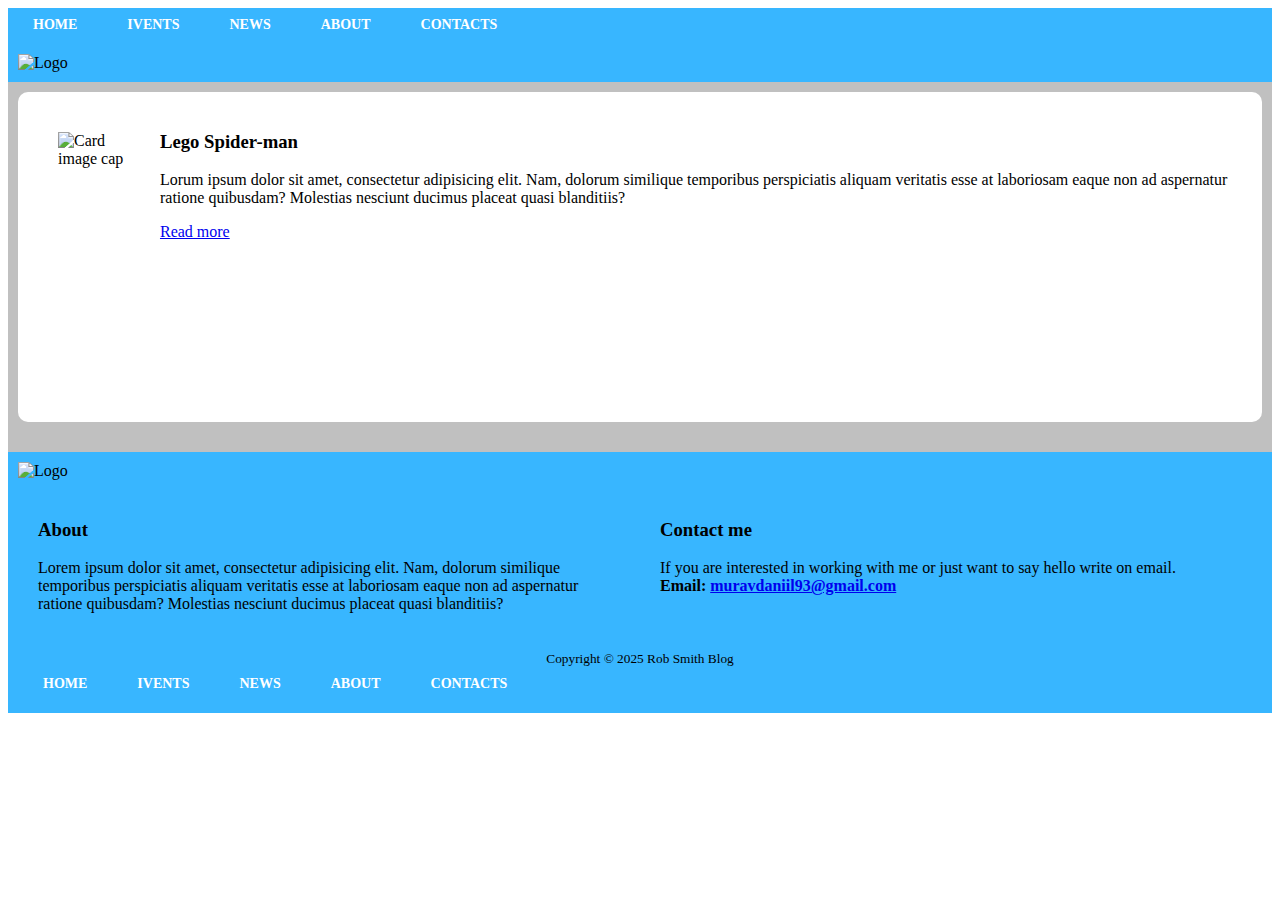
==== index.html @ c89a69e0 "Add files via upload" ====
<!DOCTYPE html>
<html lang="en" >
<head>
  <meta charset="UTF-8">
  <title>CodePen - A Pen by Роман</title>
  <link rel="stylesheet" href="./style.css">

</head>
<body>
<!-- partial:index.partial.html -->
<nav id="menu1">
        <ul>
            <li><a href="#m1">Home</a></li>
            <li><a href="#m2">Ivents</a>
              <ul>
                <li><a href="m2_1">Lego Exhibition</a></li>
                <li><a href="m2_2">Hide and Seek with Marvel</a></li>
                <li><a href="m2_3">The Lego Avengers</a></li>
              </ul>
          </li>
          <li><a href="#m3">News</a>
                <ul>
                    <li><a href="#m3_1">Lego DC</a></li>
                    <li><a href="#m3_2">Lego Kollysies</a></li>
                    <li><a href="#m3_3">New Lego City</a></li>
                    <li><a href="#m3_4">Lego Technic</a></li>
                    <li><a href="#m3_5">Lego Factory</a></li>
                </ul>
            </li>
          <li><a href="#m4">About</a></li>
          <ul>
            <li><a href="#m5">Contacts</a>
              <ul>
                <li><a href="#m5_1">Email</a></li>
              </ul>
            </li>
    </nav> 
    <header>
        <img src="https://www.vippng.com/png/full/370-3707785_arkiv-lego-world-logo-png.png" width="200"
            draggable="false" alt="Logo">
    </header>
    <main>
        <div>
            <div class="post">
                <img height="250"
                    src="https://avatars.mds.yandex.net/get-mpic/4331935/img_id8630603998935646958.jpeg/orig"
                    alt="Card image cap">
                <div>
                    <h3>Lego Spider-man</h3>
                    <p>
                        Lorum ipsum dolor sit amet, consectetur adipisicing elit. Nam, dolorum similique temporibus
                        perspiciatis aliquam veritatis esse at laboriosam eaque non ad aspernatur ratione quibusdam?
                        Molestias nesciunt ducimus placeat quasi blanditiis?
                    </p>
                    <a href="video.html">Read more</a>
                </div>
            </div>

    </main>
    <footer>
        <div>
            <div>
                <div>
                    <img src="https://www.vippng.com/png/full/370-3707785_arkiv-lego-world-logo-png.png" alt="Logo"
                        width="250">
                </div>
                <div class="footer-columns">
                    <div class="footer-column">
                        <h3>About</h3>
                        <p>
                            Lorem ipsum dolor sit amet, consectetur adipisicing elit. Nam, dolorum similique
                            temporibus perspiciatis aliquam veritatis esse at laboriosam eaque non ad aspernatur
                            ratione quibusdam? Molestias nesciunt ducimus placeat quasi blanditiis?
                        </p>
                    </div>
                    <div class="footer-column">
                        <h3> Contact me</h3>
                        <p>
                            If you are interested in working with me or just want to say hello write on email.
                            <br><strong>Email:
                                <a href="#"> muravdaniil93@gmail.com</a></strong>
                        </p>
                    </div>
                </div>
            </div>
            <center>
                <small>Copyright &copy; 2025 Rob Smith Blog</small>
              <nav id="menu1">
        <ul>
            <li><a href="#m1">Home</a></li>
            <li><a href="#m2">Ivents</a>
              <ul>
                <li><a href="m2_1">Lego Exhibition</a></li>
                <li><a href="m2_2">Hide and Seek with Marvel</a></li>
                <li><a href="m2_3">The Lego Avengers</a></li>
              </ul>
          </li>
          <li><a href="#m3">News</a>
                <ul>
                    <li><a href="#m3_1">Lego DC</a></li>
                    <li><a href="#m3_2">Lego Kollysies</a></li>
                    <li><a href="#m3_3">New Lego City</a></li>
                    <li><a href="#m3_4">Lego Technic</a></li>
                    <li><a href="#m3_5">Lego Factory</a></li>
                </ul>
            </li>
          <li><a href="#m4">About</a></li>
          <ul>
            <li><a href="#m5">Contacts</a>
              <ul>
                <li><a href="#m5_1">Email</a></li>
              </ul>
            </li>
    </nav>
            </center>
        </div>
    </footer>
<!-- partial -->
  
</body>
</html>
---- style.css ----
header{
    font-family: 'Crimson Text', serif;
    font-weight: 400;
}

#menu1{
    font-family: 'Abril Fatface', cursive;
    font-weight: 700;
}


.footer-columns {
            display: flex;
        }

        .footer-column {
            flex: 50%;
            margin: 20px;
        }

        header,
        footer {
            background-color: #38b6ff;
            padding: 10px;
        }

        main {
            padding: 10px;
            background-color: silver;
        }

        .post {
            background-color: white;
            padding: 20px;
            border-radius: 10px;
            margin-bottom: 20px;
            display: flex;
        }

        .post img {
            margin: 20px;
        }

        #menu1 {
            position: relative;
            display: block;
            width: 100%;
            height: auto;
            z-index: 10;
            background: #38b6ff;
        }

        #menu1 ul {
            position: relative;
            display: block;
            margin: 0px;
            padding: 0px;
            width: 100%;
            height: auto;
            list-style: none;
        }

        #menu1>ul::after {
            display: block;
            width: 100%;
            height: 0px;
            clear: both;
            content: " ";
        }

        #menu1 ul li {
            position: relative;
            display: block;
            float: left;
            width: auto;
            height: auto;
        }

        #menu1 ul li a {
            display: block;
            padding: 9px 25px 0px 25px;
            font-size: 14px;
            line-height: 1.3 em;
            text-decoration: none;
            font-weight: bold;
            text-transform: uppercase;
            height: 36px;
            box-sizing: border-box;
            color: white;
        }

        #menu1 ul li ul {
            position: absolute;
            top: 36px;
            left: 0px;
            display: none;
            width: 200px;
            background: #38b6ff;
        }

        #menu1 ul li ul li a {
            display: block;
            text-transform: none;
            height: auto;
            padding: 7px 25px;
            width: 100%;
            box-sizing: border-box;
            border-top: 1px solid #ffffff;
            color: white;
        }

        #menu1 ul li ul li:first-child a {
          border-top: 0px;
}
#menu1 ul li:hover ul{
  display: block;
}
#menu1 ul li ul li{
  float: none;
  width: 100%;
}
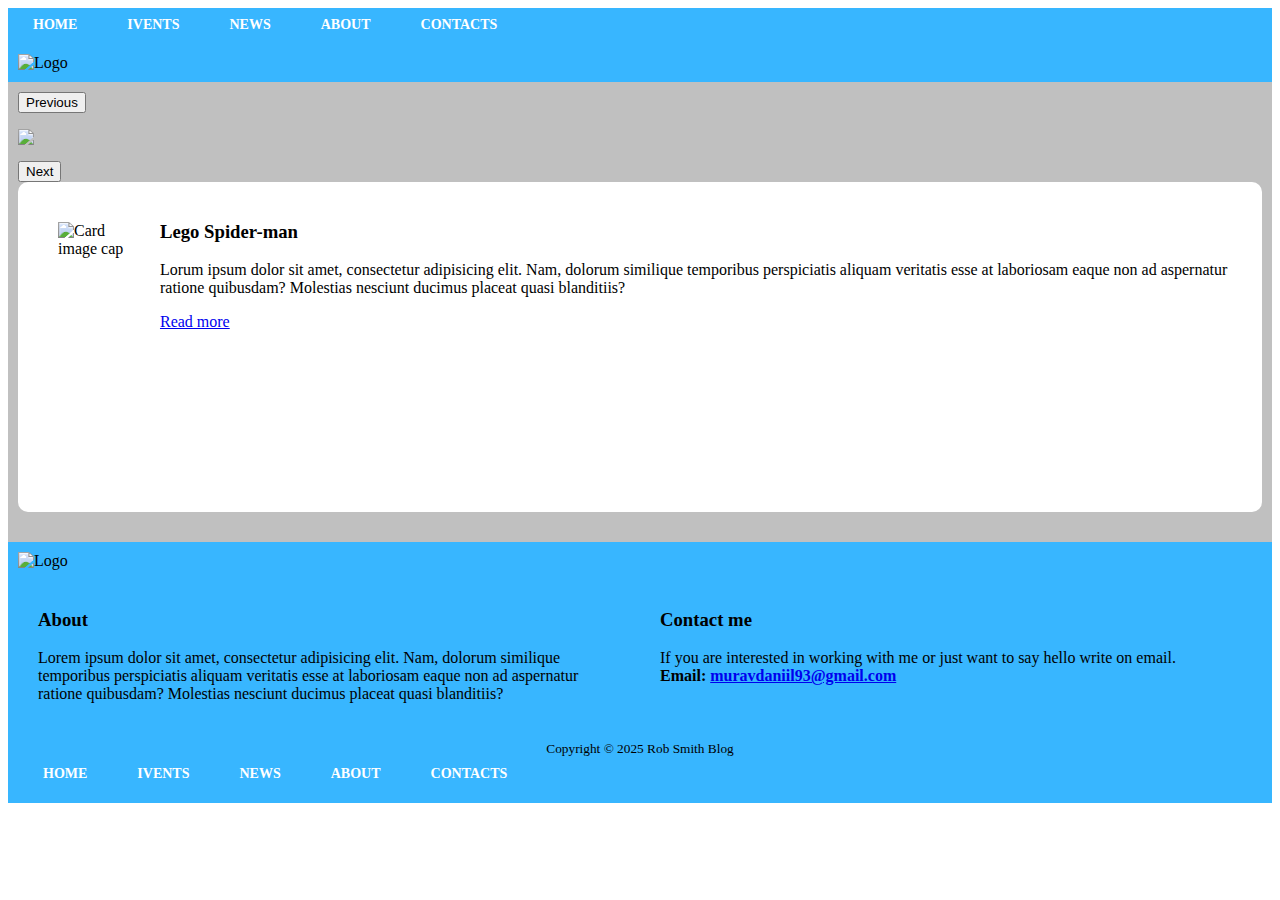
==== commit b58c58ac: "Add files via upload" ====
--- a/index.html
+++ b/index.html
@@ -1,15 +1,102 @@
 <!DOCTYPE html>
-<html lang="en" >
+<html lang="en">
+
 <head>
   <meta charset="UTF-8">
-  <title>CodePen - A Pen by Роман</title>
-  <link rel="stylesheet" href="./style.css">
+  <meta http-equiv="X-UA-Compatible" content="IE=edge">
+  <meta name="viewport" content="width=device-width, initial-scale=1.0">
+  <title>Лего-Блог</title>
 
+  <link rel="stylesheet" href="style.css">
+  <link rel="stylesheet" type="text/css" href="slick.css" />
 </head>
+
 <body>
-<!-- partial:index.partial.html -->
-<nav id="menu1">
+
+
+  <!-- partial:index.partial.html -->
+  <nav id="menu1">
+    <ul>
+      <li><a href="#m1">Home</a></li>
+      <li><a href="#m2">Ivents</a>
         <ul>
+          <li><a href="ComputerGames.html">Computer Games</a></li>
+          <li><a href="m2_2">Hide and Seek with Marvel</a></li>
+          <li><a href="m2_3">The Lego Avengers</a></li>
+        </ul>
+      </li>
+      <li><a href="#m3">News</a>
+        <ul>
+          <li><a href="Lego DC.html">Lego DC</a></li>
+          <li><a href="#m3_2">Lego Kollysies</a></li>
+          <li><a href="#m3_3">New Lego City</a></li>
+          <li><a href="#m3_4">Lego Technic</a></li>
+          <li><a href="#m3_5">Lego Factory</a></li>
+        </ul>
+      </li>
+      <li><a href="#m4">About</a></li>
+      <ul>
+        <li><a href="#m5">Contacts</a>
+          <ul>
+            <li><a href="#m5_1">Email</a></li>
+          </ul>
+        </li>
+  </nav>
+  <header>
+    <img src="https://www.vippng.com/png/full/370-3707785_arkiv-lego-world-logo-png.png" width="200" draggable="false"
+      alt="Logo">
+  </header>
+  <main>
+    <div class="carousele">
+      <p><img src="https://st-lekub.get23.ru/lego-superheroes_Marvel/lego-76099-Rhino_Face_Off_by_the_Mine-b73ba28b-im38932_10-l.jpg"</p>
+      <p><img src="https://st.bricker.ru/images/store/thumbs/large/album1/124cc_on_man.jpg"</p>
+      <p><img src="https://m.media-amazon.com/images/M/MV5BYTBlNDdkY2MtODcwZS00ODcyLTlkZGYtMjkyMDEwMzAzMGIzXkEyXkFqcGdeQXVyNzEyMjMyODQ@._V1_.jpg"</p>
+    </div>
+    <div>
+      <div class="post">
+        <img height="250" src="https://avatars.mds.yandex.net/get-mpic/4331935/img_id8630603998935646958.jpeg/orig"
+          alt="Card image cap">
+        <div>
+          <h3>Lego Spider-man</h3>
+          <p>
+            Lorum ipsum dolor sit amet, consectetur adipisicing elit. Nam, dolorum similique temporibus
+            perspiciatis aliquam veritatis esse at laboriosam eaque non ad aspernatur ratione quibusdam?
+            Molestias nesciunt ducimus placeat quasi blanditiis?
+          </p>
+          <a href="https:/www.youtube.com/embed/Sfk6mtZSxtE">Read more</a>
+        </div>
+      </div>
+
+  </main>
+  <footer>
+    <div>
+      <div>
+        <div>
+          <img src="https://www.vippng.com/png/full/370-3707785_arkiv-lego-world-logo-png.png" alt="Logo" width="250">
+        </div>
+        <div class="footer-columns">
+          <div class="footer-column">
+            <h3>About</h3>
+            <p>
+              Lorem ipsum dolor sit amet, consectetur adipisicing elit. Nam, dolorum similique
+              temporibus perspiciatis aliquam veritatis esse at laboriosam eaque non ad aspernatur
+              ratione quibusdam? Molestias nesciunt ducimus placeat quasi blanditiis?
+            </p>
+          </div>
+          <div class="footer-column">
+            <h3> Contact me</h3>
+            <p>
+              If you are interested in working with me or just want to say hello write on email.
+              <br><strong>Email:
+                <a href="#"> muravdaniil93@gmail.com</a></strong>
+            </p>
+          </div>
+        </div>
+      </div>
+      <center>
+        <small>Copyright &copy; 2025 Rob Smith Blog</small>
+        <nav id="menu1">
+          <ul>
             <li><a href="#m1">Home</a></li>
             <li><a href="#m2">Ivents</a>
               <ul>
@@ -17,105 +104,36 @@
                 <li><a href="m2_2">Hide and Seek with Marvel</a></li>
                 <li><a href="m2_3">The Lego Avengers</a></li>
               </ul>
-          </li>
-          <li><a href="#m3">News</a>
-                <ul>
-                    <li><a href="#m3_1">Lego DC</a></li>
-                    <li><a href="#m3_2">Lego Kollysies</a></li>
-                    <li><a href="#m3_3">New Lego City</a></li>
-                    <li><a href="#m3_4">Lego Technic</a></li>
-                    <li><a href="#m3_5">Lego Factory</a></li>
-                </ul>
             </li>
-          <li><a href="#m4">About</a></li>
-          <ul>
-            <li><a href="#m5">Contacts</a>
+            <li><a href="#m3">News</a>
               <ul>
-                <li><a href="#m5_1">Email</a></li>
+                <li><a href="#m3_1">Lego DC</a></li>
+                <li><a href="#m3_2">Lego Kollysies</a></li>
+                <li><a href="#m3_3">New Lego City</a></li>
+                <li><a href="#m3_4">Lego Technic</a></li>
+                <li><a href="#m3_5">Lego Factory</a></li>
               </ul>
             </li>
-    </nav> 
-    <header>
-        <img src="https://www.vippng.com/png/full/370-3707785_arkiv-lego-world-logo-png.png" width="200"
-            draggable="false" alt="Logo">
-    </header>
-    <main>
-        <div>
-            <div class="post">
-                <img height="250"
-                    src="https://avatars.mds.yandex.net/get-mpic/4331935/img_id8630603998935646958.jpeg/orig"
-                    alt="Card image cap">
-                <div>
-                    <h3>Lego Spider-man</h3>
-                    <p>
-                        Lorum ipsum dolor sit amet, consectetur adipisicing elit. Nam, dolorum similique temporibus
-                        perspiciatis aliquam veritatis esse at laboriosam eaque non ad aspernatur ratione quibusdam?
-                        Molestias nesciunt ducimus placeat quasi blanditiis?
-                    </p>
-                    <a href="video.html">Read more</a>
-                </div>
-            </div>
+            <li><a href="#m4">About</a></li>
+            <ul>
+              <li><a href="#m5">Contacts</a>
+                <ul>
+                  <li><a href="#m5_1">Email</a></li>
+                </ul>
+              </li>
+        </nav>
+      </center>
+    </div>
+  </footer>
+  <!-- partial -->
+  <script src="https://ajax.googleapis.com/ajax/libs/jquery/3.6.1/jquery.min.js"></script>
+  <script src="slick.min.js"></script>
+  <script>
+    $(Document).ready(function () {
+      $('.carousele').slick({
+      })
+    })
+  </script>
+</body>
 
-    </main>
-    <footer>
-        <div>
-            <div>
-                <div>
-                    <img src="https://www.vippng.com/png/full/370-3707785_arkiv-lego-world-logo-png.png" alt="Logo"
-                        width="250">
-                </div>
-                <div class="footer-columns">
-                    <div class="footer-column">
-                        <h3>About</h3>
-                        <p>
-                            Lorem ipsum dolor sit amet, consectetur adipisicing elit. Nam, dolorum similique
-                            temporibus perspiciatis aliquam veritatis esse at laboriosam eaque non ad aspernatur
-                            ratione quibusdam? Molestias nesciunt ducimus placeat quasi blanditiis?
-                        </p>
-                    </div>
-                    <div class="footer-column">
-                        <h3> Contact me</h3>
-                        <p>
-                            If you are interested in working with me or just want to say hello write on email.
-                            <br><strong>Email:
-                                <a href="#"> muravdaniil93@gmail.com</a></strong>
-                        </p>
-                    </div>
-                </div>
-            </div>
-            <center>
-                <small>Copyright &copy; 2025 Rob Smith Blog</small>
-              <nav id="menu1">
-        <ul>
-            <li><a href="#m1">Home</a></li>
-            <li><a href="#m2">Ivents</a>
-              <ul>
-                <li><a href="m2_1">Lego Exhibition</a></li>
-                <li><a href="m2_2">Hide and Seek with Marvel</a></li>
-                <li><a href="m2_3">The Lego Avengers</a></li>
-              </ul>
-          </li>
-          <li><a href="#m3">News</a>
-                <ul>
-                    <li><a href="#m3_1">Lego DC</a></li>
-                    <li><a href="#m3_2">Lego Kollysies</a></li>
-                    <li><a href="#m3_3">New Lego City</a></li>
-                    <li><a href="#m3_4">Lego Technic</a></li>
-                    <li><a href="#m3_5">Lego Factory</a></li>
-                </ul>
-            </li>
-          <li><a href="#m4">About</a></li>
-          <ul>
-            <li><a href="#m5">Contacts</a>
-              <ul>
-                <li><a href="#m5_1">Email</a></li>
-              </ul>
-            </li>
-    </nav>
-            </center>
-        </div>
-    </footer>
-<!-- partial -->
-  
-</body>
-</html>
+</html>--- a/style.css
+++ b/style.css
@@ -1,14 +1,3 @@
-header{
-    font-family: 'Crimson Text', serif;
-    font-weight: 400;
-}
-
-#menu1{
-    font-family: 'Abril Fatface', cursive;
-    font-weight: 700;
-}
-
-
 .footer-columns {
             display: flex;
         }
